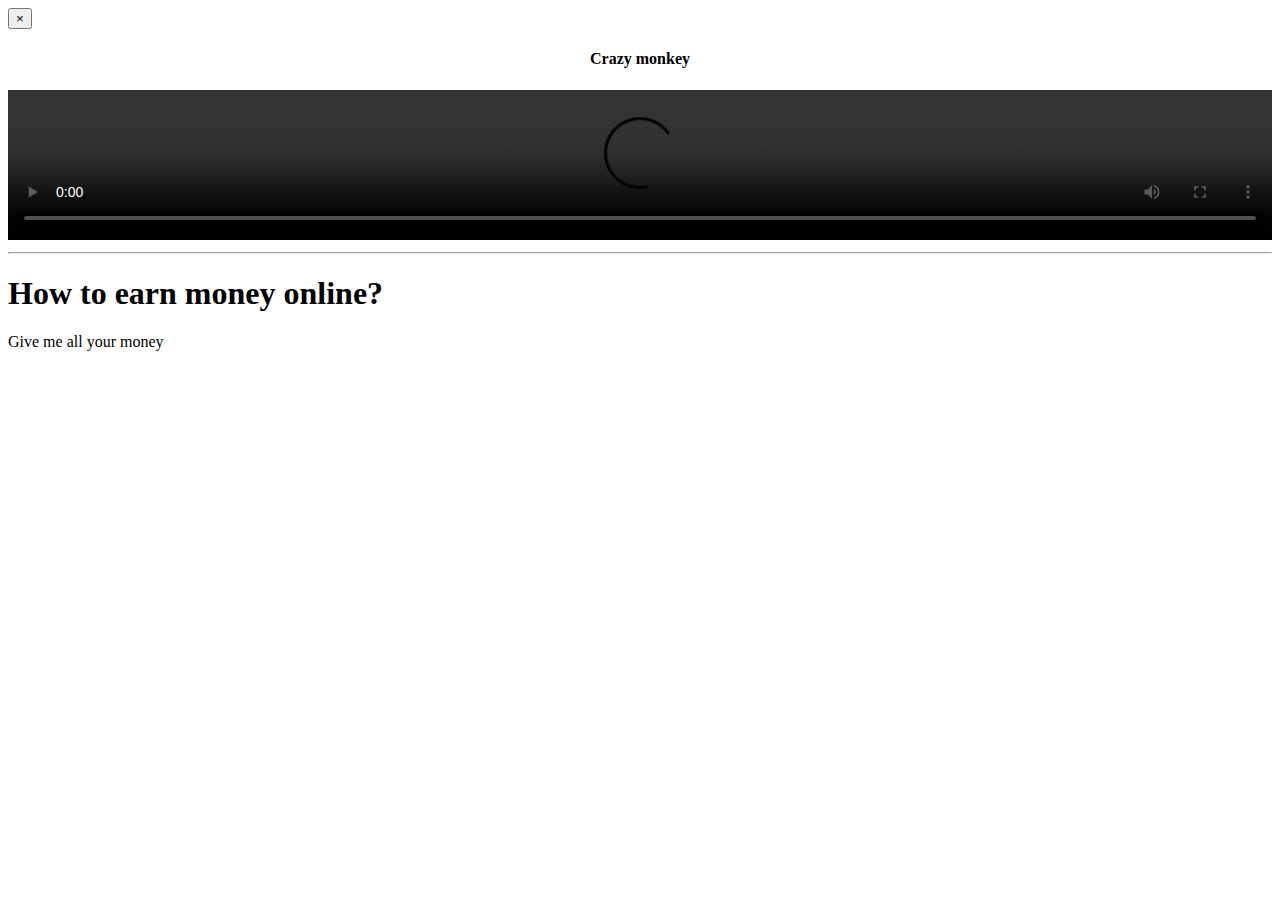
==== day3/index.html @ 0f87a273 "Changed href and src of css and js to assets/ in the index files" ====
﻿<!DOCTYPE html>
<html lang="en">
<head>
	<title>Modal window</title>
	<meta charset="utf-8">
	<meta name="viewport" content="width=device-width, initial-scale=1.0">
	<link href="../assets/css/bootstrap.min.css" rel="stylesheet">
</head>
  <body>   
	  <div id="myModal" class="modal fade" tabindex="-1" role="dialog" aria-labelledby="myModalLabel" aria-hidden="true">
      <div class="modal-dialog">
        <div class="modal-content">
          <div class="modal-header">
            <button type="button" class="close" data-dismiss="modal" aria-hidden="true">&times;</button>
			<h4 class="modal-title" id="myModalLabel" style="text-align: center;">Crazy monkey</h4>
          </div>
          <div class="modal-body">
            <video style="height:100%; width:100%;" src="../assets/videos/crazy-monkey.mp4" controls></video>
			<hr>
            </div>
		</div>
     </div>
     </div>
	<h1>How to earn money online?</h1>
<div class="centered" >    
	<a title="Click to proceed!" class="btn btn-primary btn-lg" data-toggle="modal" data-target="#myModal">
		Give me all your money
    </a>	   
</div>
	<script src="https://ajax.googleapis.com/ajax/libs/jquery/1.10.2/jquery.min.js"></script>
	<script src="../assets/js/bootstrap.js"></script>
  </body>
</html>
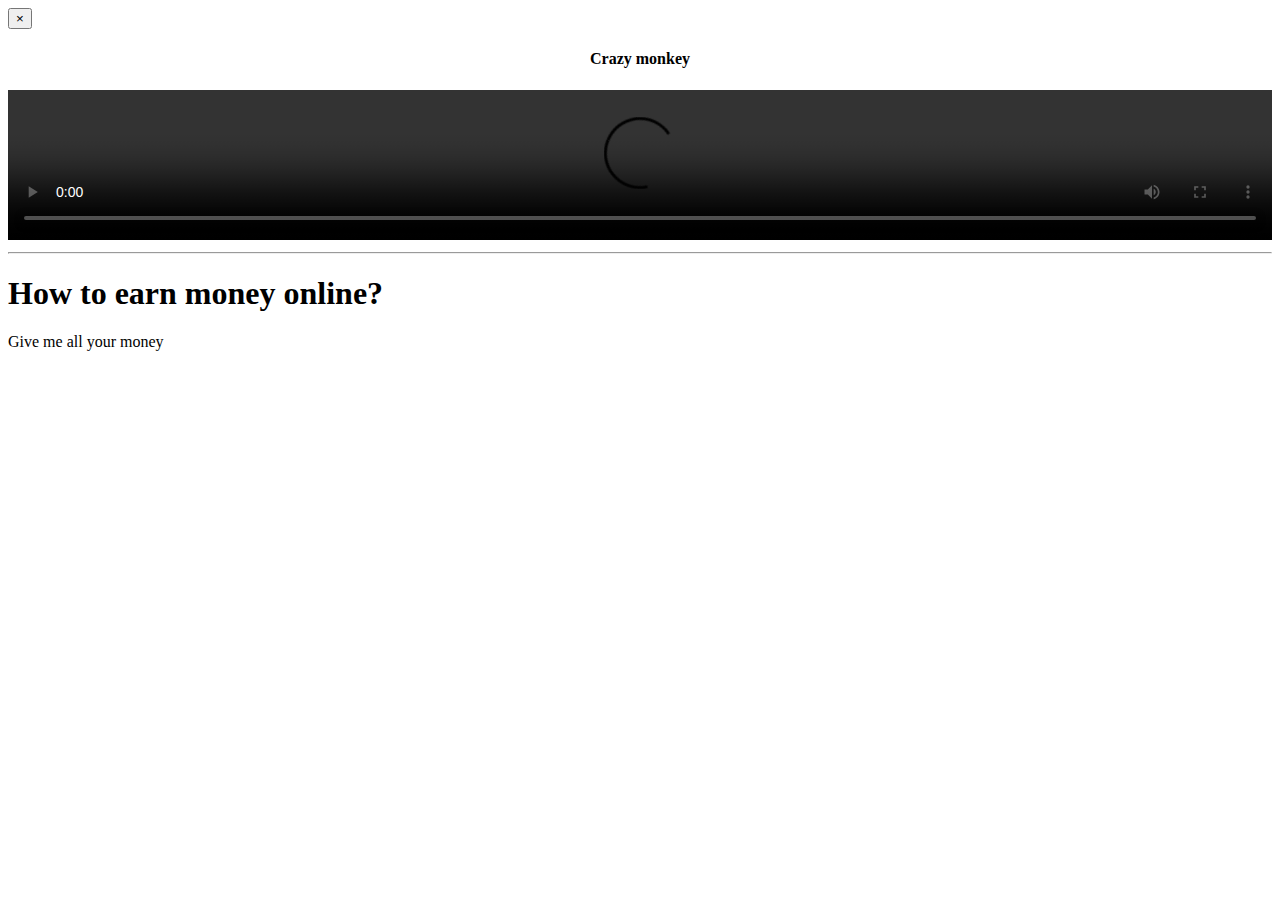
==== commit 5090c913: "Error correction after w3 validation" ====
--- a/day3/index.html
+++ b/day3/index.html
@@ -2,7 +2,7 @@
 <html lang="en">
 <head>
 	<title>Modal window</title>
-	<meta charset="utf-8">
+	<meta charset="UTF-8">
 	<meta name="viewport" content="width=device-width, initial-scale=1.0">
 	<link href="../assets/css/bootstrap.min.css" rel="stylesheet">
 </head>
